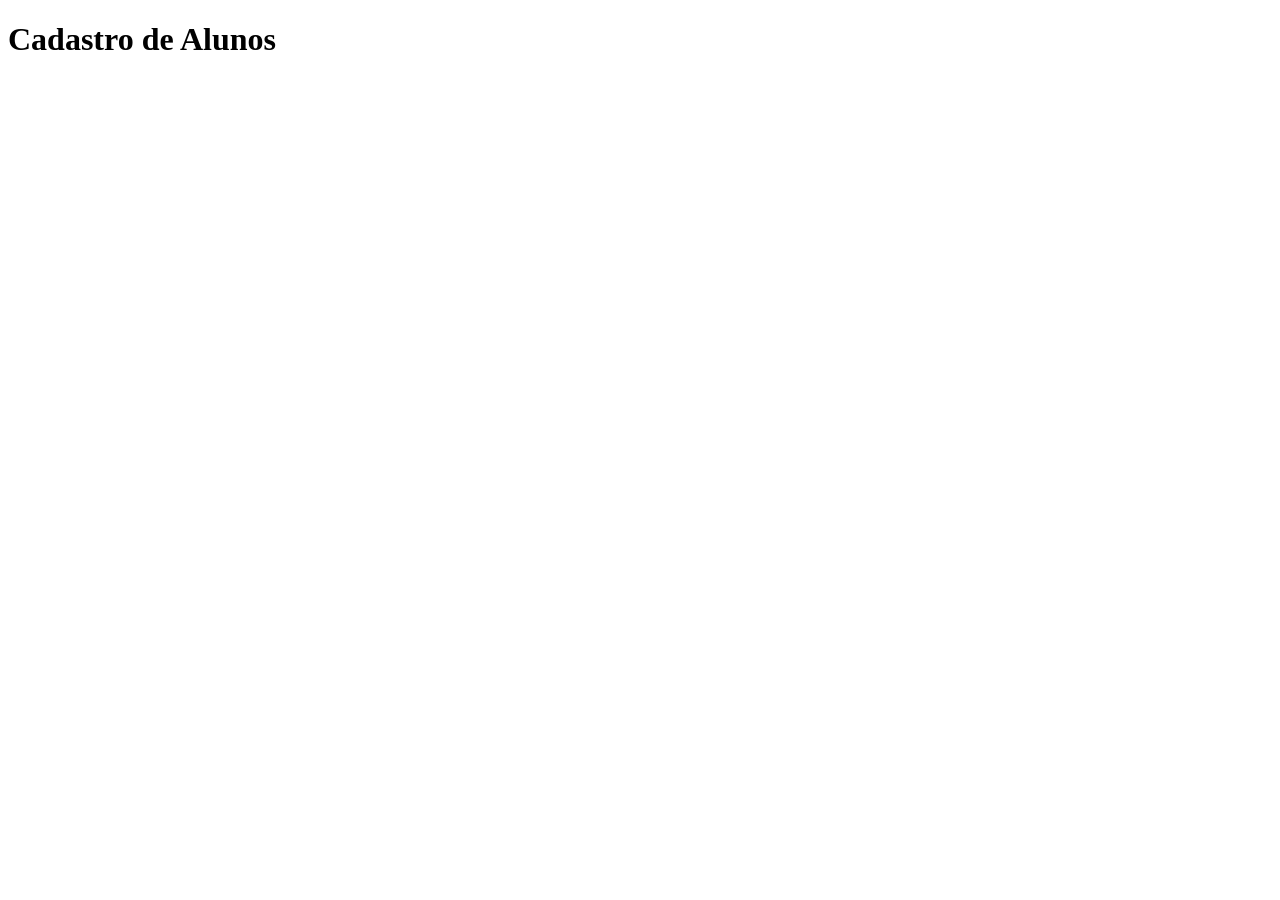
==== cadastrarAluno.html @ 53ab8fc7 "cadastro aluno" ====
<!DOCTYPE html>
<html lang="en">
<head>
    <meta charset="UTF-8">
    <meta name="viewport" content="width=device-width, initial-scale=1.0">
    <title>Alunos</title>
</head>
<body>
    <h1>Cadastro de Alunos</h1>
    
</body>
</html>
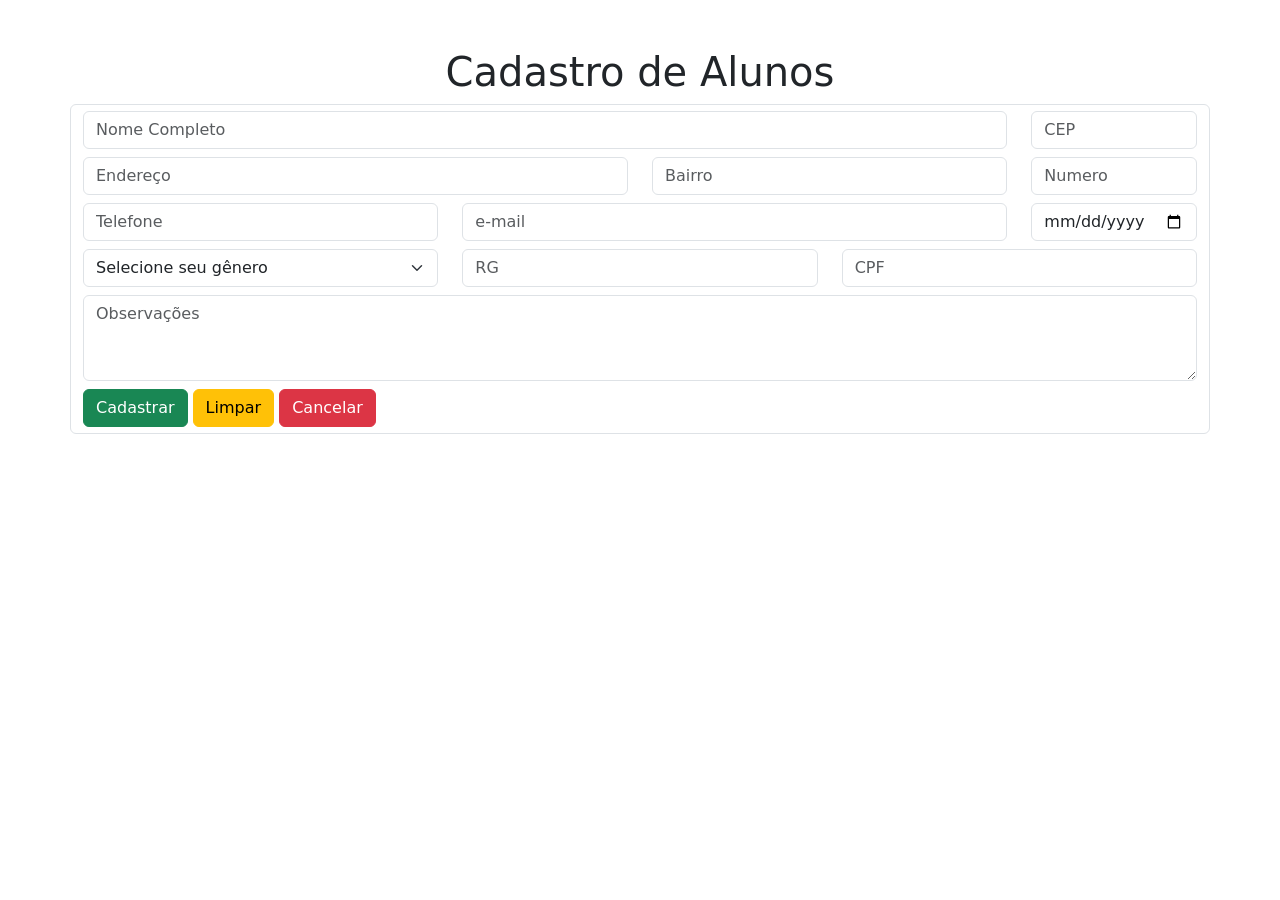
==== commit 2a6dcbf6: "Funcionalidade Formulário" ====
--- a/cadastrarAluno.html
+++ b/cadastrarAluno.html
@@ -1,12 +1,100 @@
 <!DOCTYPE html>
 <html lang="en">
+
 <head>
     <meta charset="UTF-8">
     <meta name="viewport" content="width=device-width, initial-scale=1.0">
     <title>Alunos</title>
+    <link href="https://cdn.jsdelivr.net/npm/bootstrap@5.3.8/dist/css/bootstrap.min.css" rel="stylesheet"
+        integrity="sha384-sRIl4kxILFvY47J16cr9ZwB07vP4J8+LH7qKQnuqkuIAvNWLzeN8tE5YBujZqJLB" crossorigin="anonymous">
+    <script src="https://cdn.jsdelivr.net/npm/bootstrap@5.3.8/dist/js/bootstrap.bundle.min.js"
+        integrity="sha384-FKyoEForCGlyvwx9Hj09JcYn3nv7wiPVlz7YYwJrWVcXK/BmnVDxM+D2scQbITxI"
+        crossorigin="anonymous"></script>
 </head>
+
 <body>
-    <h1>Cadastro de Alunos</h1>
-    
+    <div class="container-fluid">
+        <div class="container">
+
+            <h1 class="text-center mt-5">Cadastro de Alunos</h1>
+
+            <div class="row">
+                <form action="#" class="form-control">
+                    <div class="row">
+                        <div class="col-10">
+                            <input type="text" class="form-control" placeholder="Nome Completo"
+                                aria-label="Nome Completo">
+                        </div>
+                        <div class="col-2">
+                            <input type="text" class="form-control" placeholder="CEP" aria-label="CEP">
+                        </div>
+                    </div>
+
+                    <div class="row mt-2">
+                        <div class="col-6">
+                            <input type="text" class="form-control" placeholder="Endereço" aria-label="Endereço">
+                        </div>
+                        <div class="col-4">
+                            <input type="text" class="form-control" placeholder="Bairro" aria-label="Bairro">
+                        </div>
+
+                        <div class="col-2">
+                            <input type="text" class="form-control" placeholder="Numero" aria-label="Numero">
+                        </div>
+                    </div>
+
+                    <div class="row mt-2">
+                        <div class="col-4">
+                            <input type="text" class="form-control" placeholder="Telefone" aria-label="Telefone">
+                        </div>
+                        <div class="col-6">
+                            <input type="text" class="form-control" placeholder="e-mail" aria-label="e-mail">
+                        </div>
+
+                        <div class="col-2">
+                            <input type="date" class="form-control" placeholder="Data de Nacimento"
+                                aria-label="Data de Nacimento">
+                        </div>
+                    </div>
+
+                    <div class="row mt-2">
+                        <div class="col-4">
+                            <select class="form-select" arial-label="Default">
+                                <option selected>Selecione seu gênero</option>
+                                <option>Masculino</option>
+                                <option>Feminino</option>
+                                <option>Outro</option>
+                            </select>
+                        </div>
+                        
+                        <div class="col-4">
+                            <input type="text" class="form-control" placeholder="RG" aria-label="RG">
+                        
+                        </div>
+                            <div class="col-4">
+                                <input type="text" class="form-control" placeholder="CPF"
+                                    aria-label="CPF">
+                            </div>
+                        </div>
+
+                        <div class="row mt-2">
+                            <div class="col-12">
+                                <textarea class="form-control" rows="3" placeholder="Observações"
+                                    aria-label="Observações"></textarea>
+                            </div>
+                        </div>
+
+                        <div class="row mt-2">
+                            <div class="col-12">
+                                <input type="submit" class="btn btn-success" value="Cadastrar" />
+                                <button type="reset" class="btn btn-warning">Limpar</button>
+                                <button type="button" class="btn btn-danger">Cancelar</button>
+                            </div>
+                        </div>
+                </form>
+            </div>
+        </div>
+    </div>
 </body>
+
 </html>
